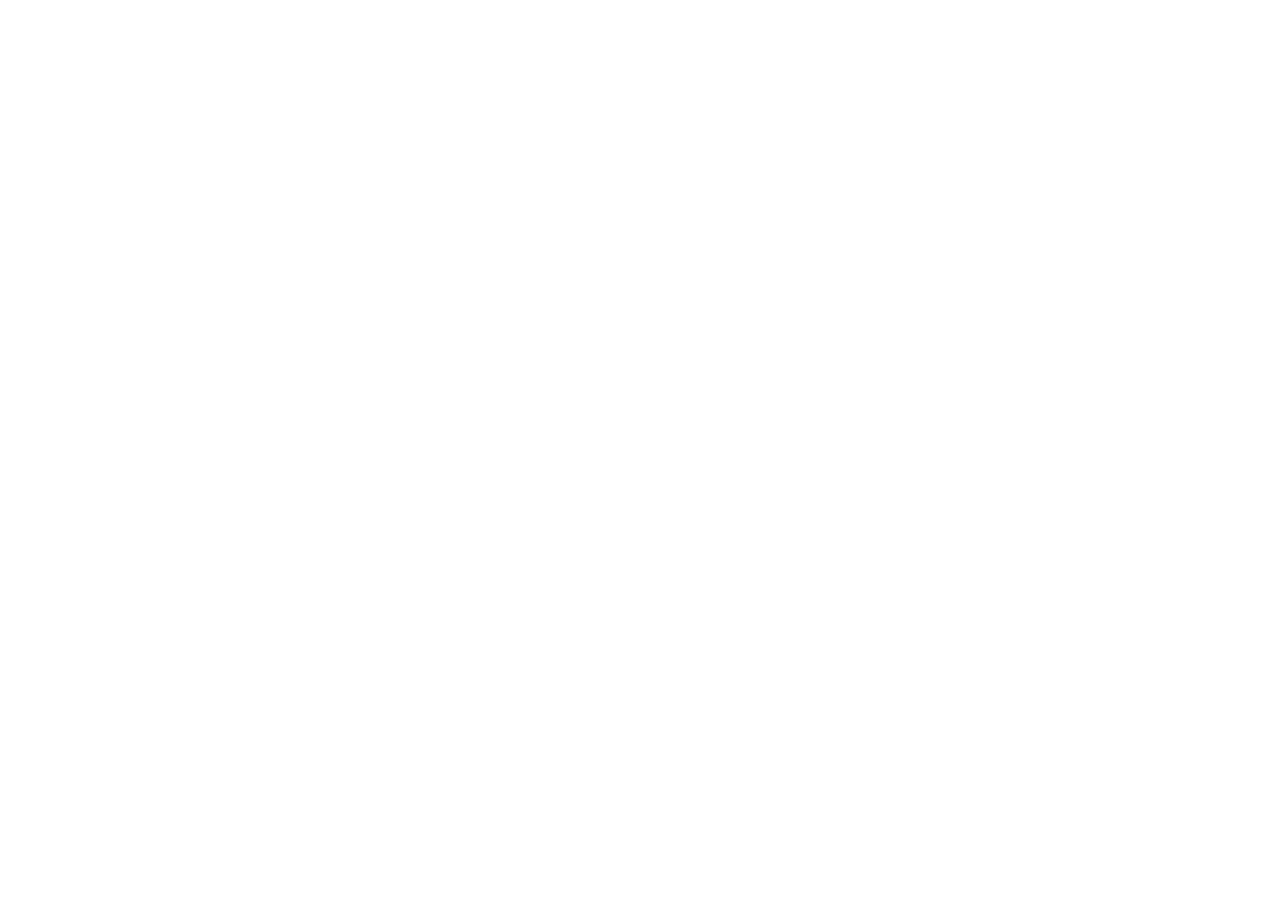
==== mq002/index.html @ 830f42b0 "att" ====
<!DOCTYPE html>
<html lang="pt-br">
<head>
    <meta charset="UTF-8">
    <meta http-equiv="X-UA-Compatible" content="IE=edge">
    <meta name="viewport" content="width=device-width, initial-scale=1.0">
    <title>Media query</title>
    <link rel="stylesheet" href="estilos/style.css" media="all">
    <link rel="stylesheet" href="estilos/retrato.css" media="screen and (orientation: portrait)">
    <link rel="stylesheet" href="estilos/paisagem.css" media="screen and (orientation: landscape)">
    
</head>
<body>
    
</body>
</html>
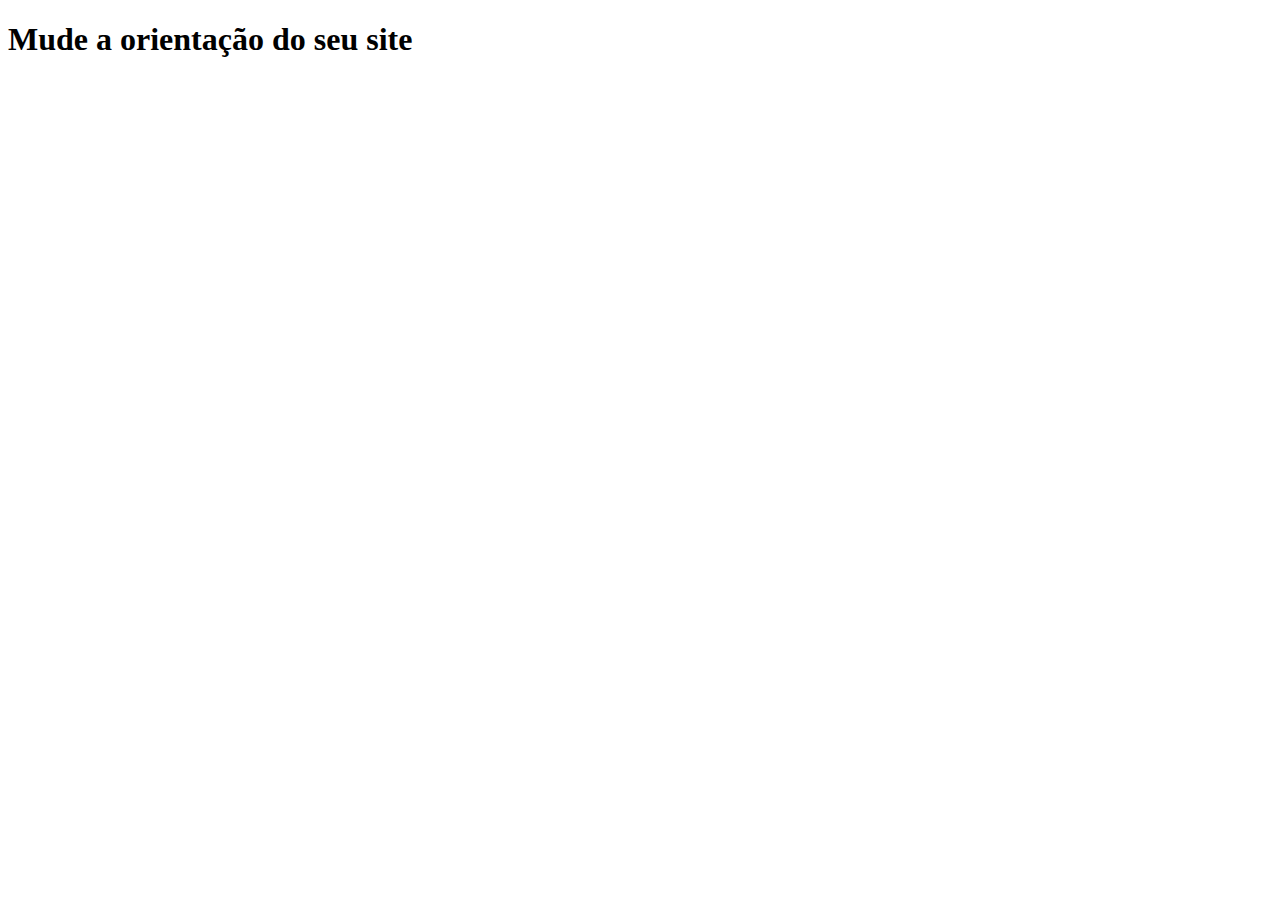
==== commit 036d677a: "www" ====
--- a/mq002/index.html
+++ b/mq002/index.html
@@ -11,6 +11,8 @@
     
 </head>
 <body>
+
+    <h1>Mude a orientação do seu site</h1>
     
 </body>
 </html>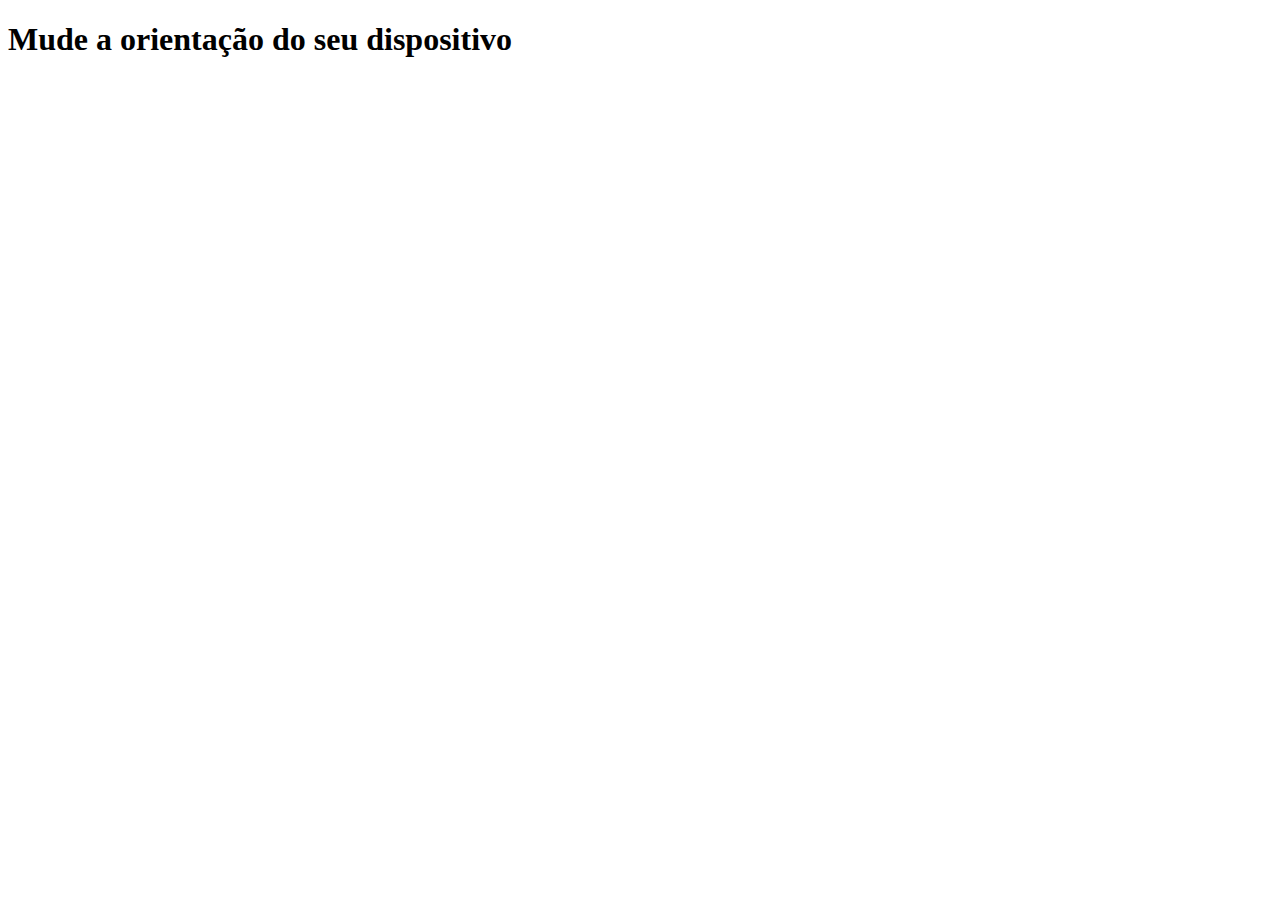
==== commit 4c55f6ef: "q" ====
--- a/mq002/index.html
+++ b/mq002/index.html
@@ -12,7 +12,7 @@
 </head>
 <body>
 
-    <h1>Mude a orientação do seu site</h1>
+    <h1>Mude a orientação do seu dispositivo</h1>
     
 </body>
 </html>